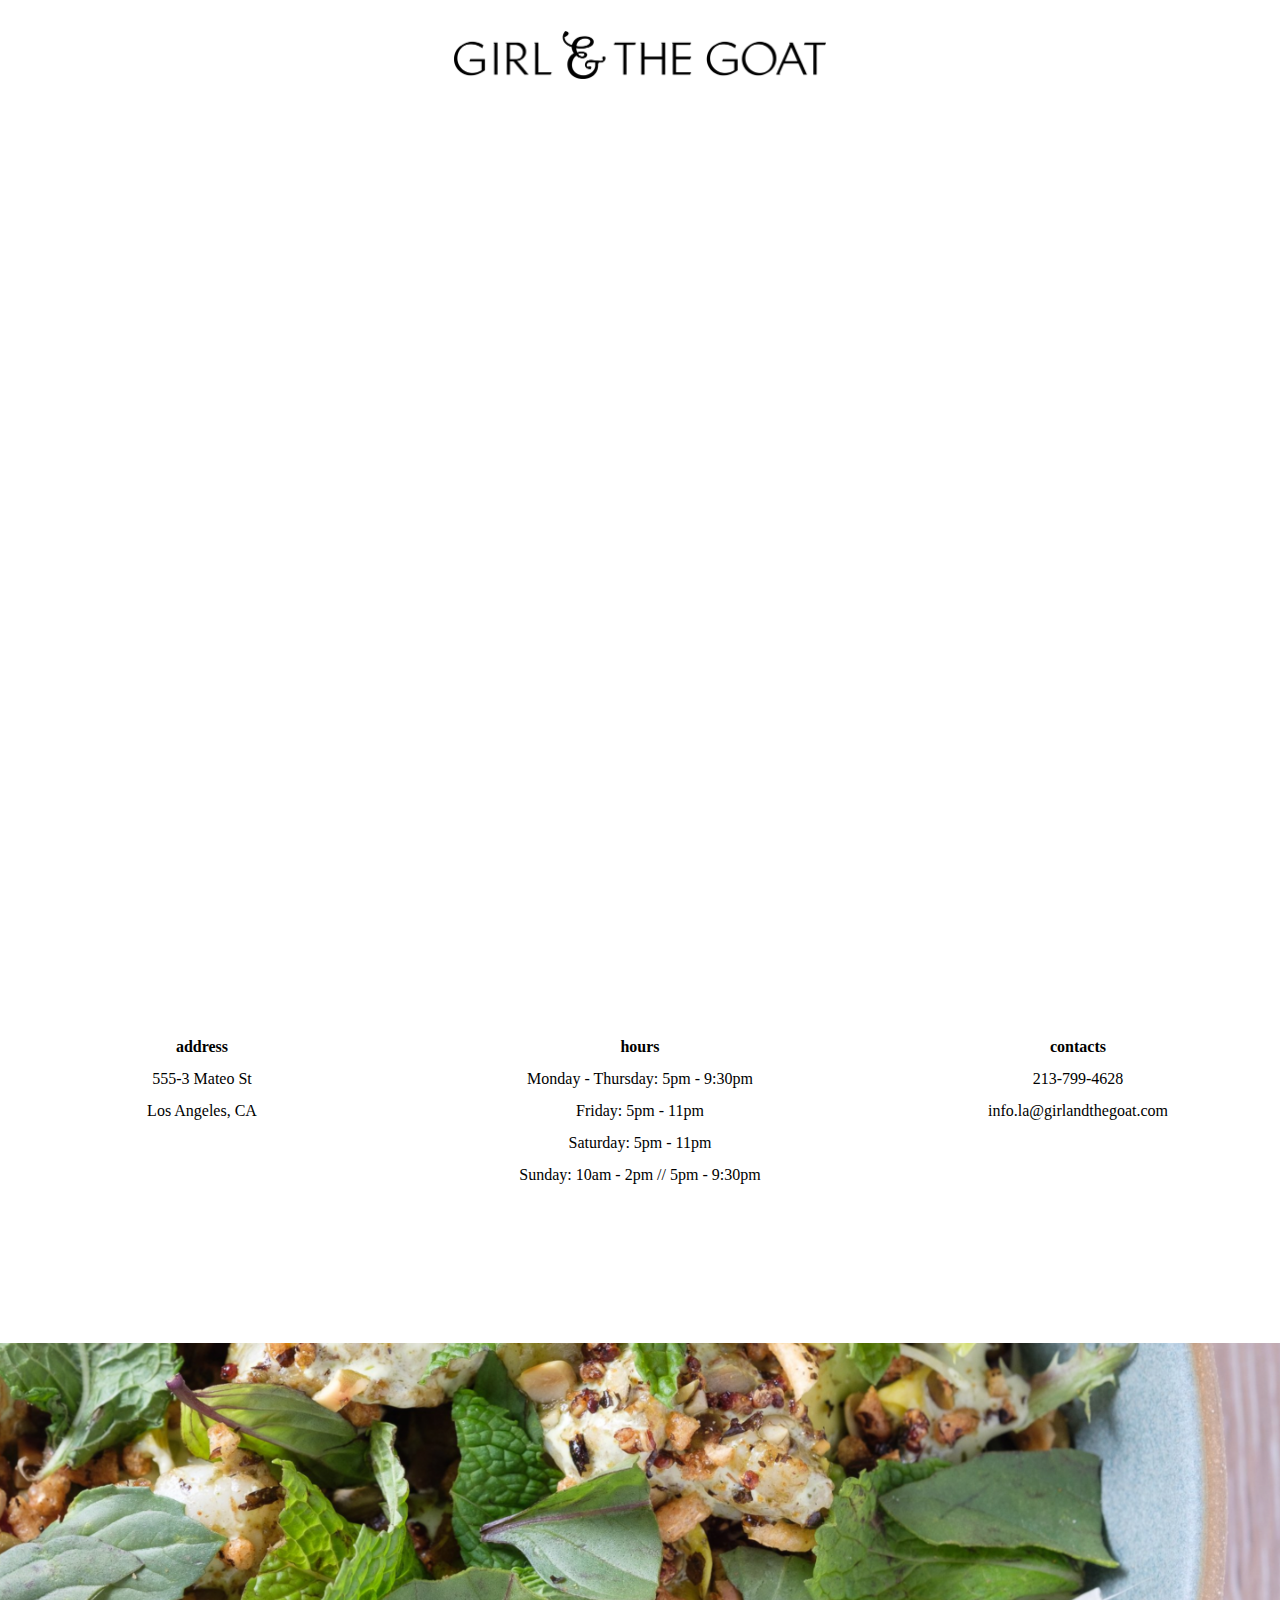
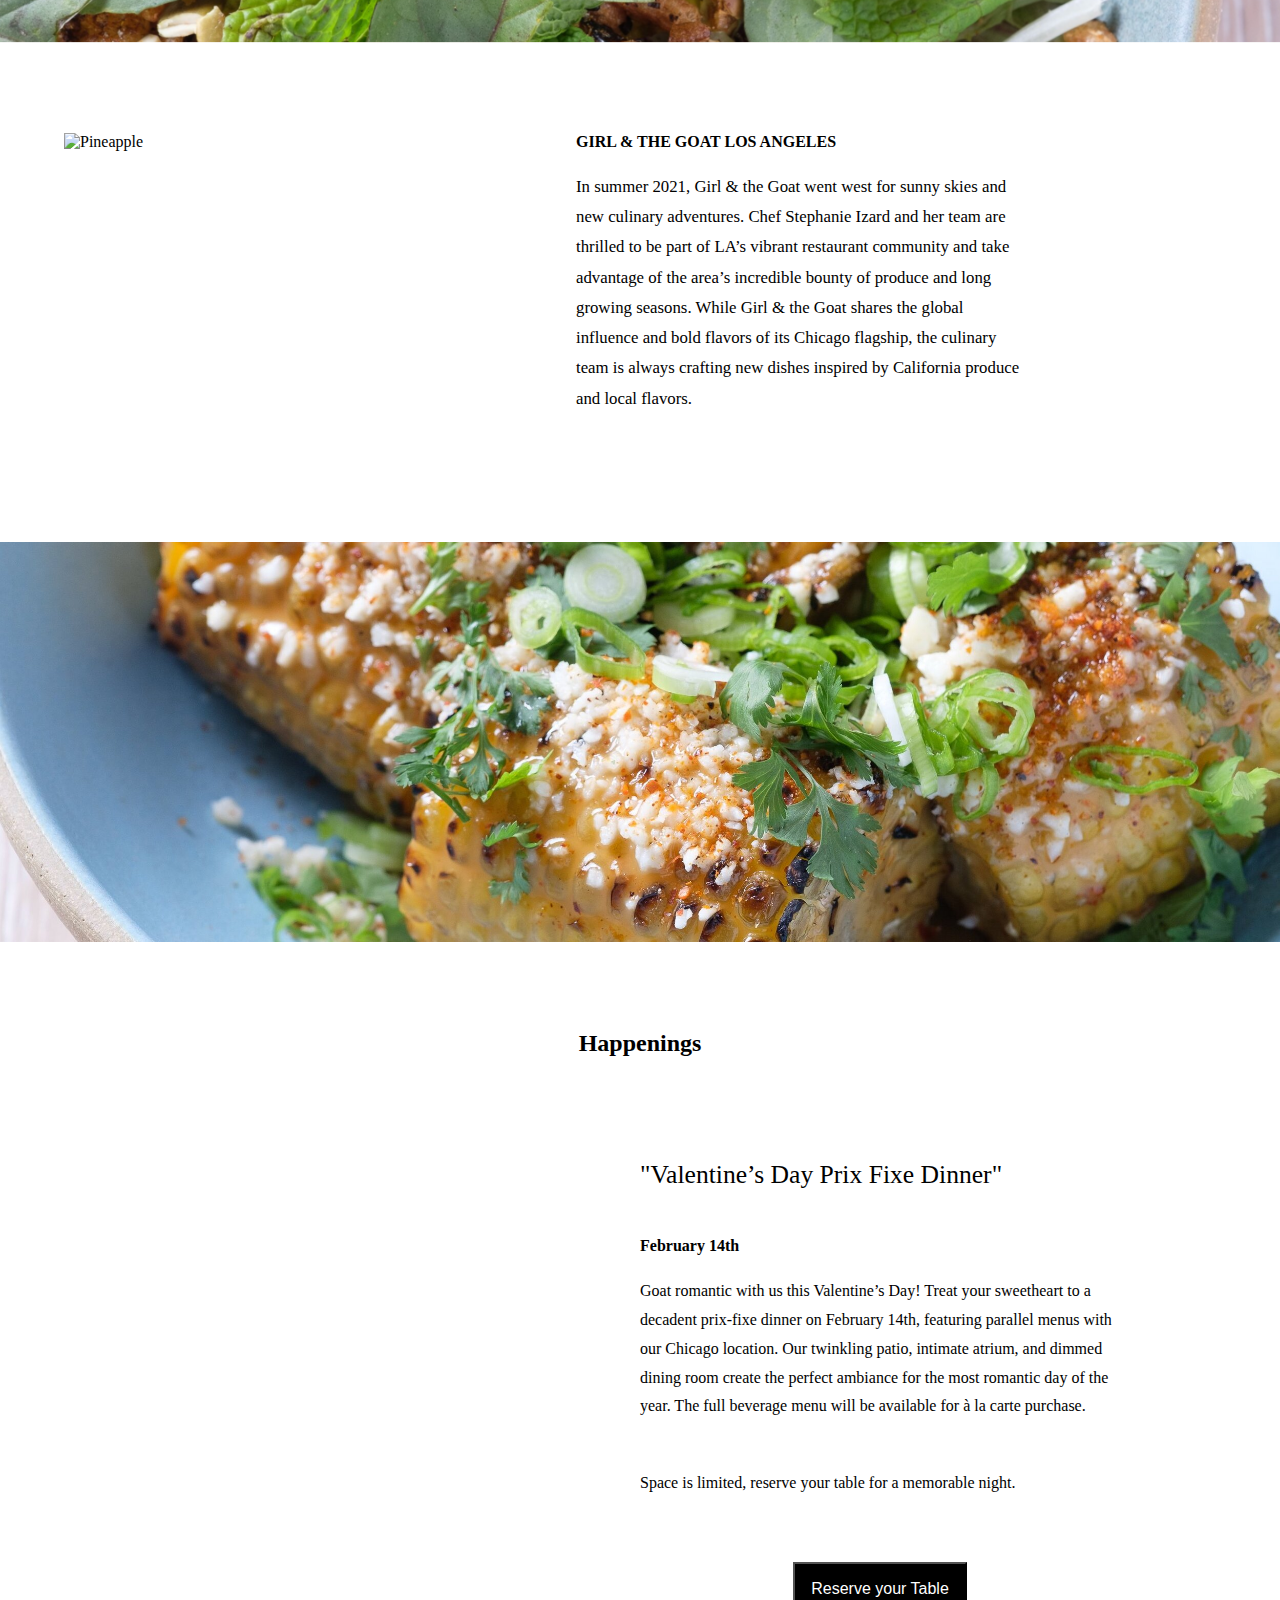
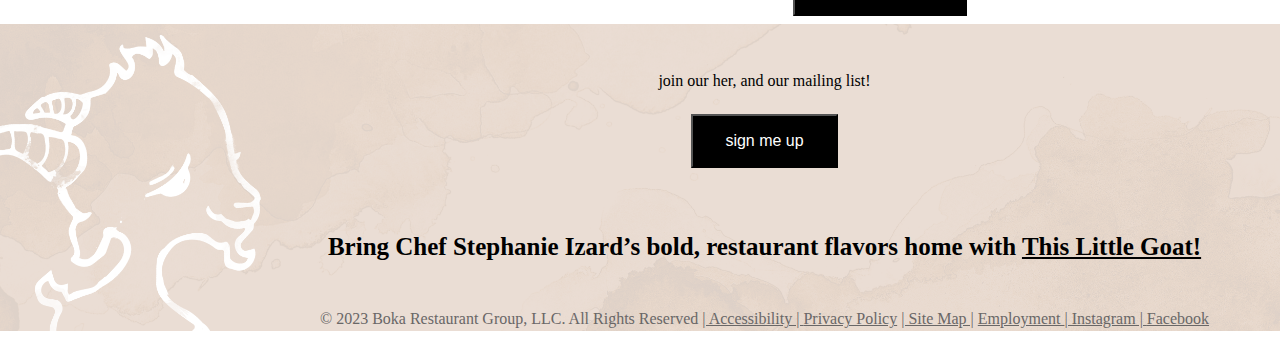
==== templates/losangelsSite.html @ e71ad2ef "losangeles site" ====
<!DOCTYPE html>
<html lang="en">

<head>
	<meta charset="UTF-8">
	<meta http-equiv="X-UA-Compatible" content="IE=edge">
	<meta name="viewport" content="width=device-width, initial-scale=1.0">
	<title>Los Angeles Branch</title>
	<link rel="stylesheet" href="/style.css">
</head>

<body>
	<div id="logoNav">
		<div class="logo_container_position">
			<a id="heading" href="/Users/shahadsuman/files/pythonPractice/Hotel_app_view/templates/index.html">
				<img src="/images/GGLA_Logos_Final_Horizontal.png" style="height:3em" alt="Girl and Goat">
			</a>
			<nav>
				<a class="links selected" href="#">Home</a>
				<a class="links" href="#">Menu</a>
				<a class="links" href="#"> Reservation</a>
				<a class="links" href="#">about</a>
				<a class="links" href="#">Private Events</a>
				<a class="links" href="#">Catering</a>
				<a class="links" href="#">Gift Cards</a>
			</nav>
		</div>
	</div>
	<div class="location_container">
		<div class="hotel_openning_info">
			<h4>address</h4>
			<span>555-3 Mateo St</span>

			<span> Los Angeles, CA </span>

		</div>
		<div class="hotel_openning_info">
			<h4>hours</h4>
			<span>Monday - Thursday: 5pm - 9:30pm</span>

			<span>Friday: 5pm - 11pm</span>

			<span>Saturday: 5pm - 11pm </span>

			<span>Sunday: 10am - 2pm // 5pm - 9:30pm</span>

			</span>
		</div>
		<div class="hotel_openning_info">
			<h4>contacts</h4>
			<span>213-799-4628 </span>

			<span> info.la@girlandthegoat.com</span>

		</div>
	</div>
	<div class="salad">
		<img src="/images/salad.png" alt="salads pic here">
	</div>


	<div class="chef">
		<div class="chef_img_div"><img
				src="https://images.squarespace-cdn.com/content/v1/6074918f3b8ac050203258fd/1624639968928-IRMTNRZISIGAXAO94Q49/Two-Chefs-In-Kitchen.jpg?format=1500w"
				alt="Pineapple" style="width:170px;height:170px;margin-right:15px;">
		</div>
		<div class="chef_txt">
			<h4>GIRL & THE GOAT LOS ANGELES</h4>
			<span>In summer 2021, Girl & the Goat went west for sunny skies and new culinary adventures. Chef Stephanie
				Izard and
				her team are thrilled to be part of LA’s vibrant restaurant community and take advantage of the area’s
				incredible bounty of produce and long growing seasons. While Girl & the Goat shares the global influence
				and
				bold flavors of its Chicago flagship, the culinary team is always crafting new dishes inspired by
				California
				produce and local flavors.</span>
		</div>
	</div>
	<div class="salad" id="salad3">
		<img src="/images/salad3.jpg" alt="salad3">
	</div>
	<h2>Happenings</h2>
	<div class="container container_small_screen">
		<div class="beverage">
			<img src="https://images.squarespace-cdn.com/content/v1/6074918f3b8ac050203258fd/6f24fce4-7945-458d-9859-777bc750377a/GGLA-Bubbly+Toast.jpg?format=1500w"
				alt="">
		</div>
		<div class="valentine_box">
			<h4 class="valentine_txt">"Valentine’s Day Prix Fixe Dinner"</h4>
			<strong>February 14th</strong>

			<p>
				Goat romantic with us this Valentine’s Day! Treat your sweetheart to a decadent prix-fixe dinner on
				February 14th, featuring parallel menus with our Chicago location. Our twinkling patio, intimate atrium,
				and dimmed dining room create the perfect ambiance for the most romantic day of the year. The full
				beverage menu will be available for à la carte purchase.


				<span>Space is limited, reserve your table for a memorable night.</span>
			</p>
			<div class="reserveBtn">
				<button>Reserve your Table</button>
			</div>
		</div>
	</div>
	<section class="last_section">
		<img src="/images/Footer_Background01.png" alt="">
		<div class="last_section_mailing">
			join our her, and our mailing list!
			<div>
				<button>sign me up</button>
			</div>
			<h4 style="font-size: 25px;">Bring Chef Stephanie Izard’s bold, restaurant flavors home with <a href="#">This Little Goat!</a></h4>
			<p style="color: #696767;">© 2023 Boka Restaurant Group, LLC. All Rights Reserved
				<a href="#">| Accessibility | </a> 
				<a href="#">Privacy Policy</a>
				<a href="#"> | Site Map |</a>
				<a href="#">Employment </a>
				<a href="#">| Instagram | </a>
				<a href=""> Facebook</a>
			</p>

		</div>
		</div>

	</section>
	<script>

		window.onload = function () {
			// Array of Images
			var backgroundImg = ["https://images.squarespace-cdn.com/content/v1/6074918f3b8ac050203258fd/a30cae6a-09f6-4d8d-851b-2581f26e13ea/GNG_LA_3622-2+smaller.jpg?format=2500w",
				"https://images.squarespace-cdn.com/content/v1/6074918f3b8ac050203258fd/66d66fce-0e76-49d9-a0d1-ef0da8c7416f/GALDOPHOTO_17June2021_GG+LAX_HG170.jpg?format=2500w",
				"https://images.squarespace-cdn.com/content/v1/6074918f3b8ac050203258fd/1654626023312-YVHX9PAP35T1N8F9H91X/GALDOPHOTO_16June2021_GG%2BLAX_HG084.jpg?format=2500w"
			]
			setInterval(changeImage, 2000);
			function changeImage() {
				var i = Math.floor((Math.random() * 3));
				var x = document.getElementById("logoNav");
				// document.x.style.backgroundImage = "url('" + backgroundImg[i] + "')";
				document.getElementById("logoNav").style.backgroundImage = "url('" + backgroundImg[i] + "')";
			}
		}

	</script>
</body>

</html>
---- style.css ----
* {
	/* margin:0; */
	padding:0;
	box-sizing: border-box;
}
.container {
	display: grid;
	grid-template-columns: 50% 50%;
	/* align-items: center; */
}
.a{
	cursor:pointer;
}
body{
	/* overflow-x: hidden; */
	margin: 0;

}
#logoNav{
	margin-top: 1em;
	width:auto;
	height:60rem;
	display:block;
	margin-left: -17px;
	margin-right: -17px;
	margin-top: -17px;
	padding-top: 3em;
	text-align: center;	
	background-repeat:no-repeat;
	background-size:cover;
	position: :sticky;
	/* -webkit-transition: all 2s linear;
	-moz-transition: all 2s linear;
	-o-transition: all 2s linear;
	transition: background-image 2s linear; */
	transition: top 2s ease 0s; /* only transition top property */
}
.logo_container_position{
	/* position: -webkit-sticky;
	position: sticky; */
	top:0;
	/* position:fixed;
	margin-left:26em; */
	margin: auto;
}
#logNav img{
	height: 2em;
	margin-top: 10em;
}
nav{
	padding :2.5em;
}

nav a{
	text-decoration: none;
	color:white;
	padding: 1em 0.5em;	
}

.location_container{
	display:grid;
	grid-template-columns: repeat(3, 1fr);
	/* align-items: center; */
	justify-content: center;
	background-color: #ffffff;
	margin-left: -17px;
	margin-right: -17px;
	padding:5rem 0;
	
}
.hotel_openning_info{
	display:flex;
	flex-direction:column;
	padding: 0.5em;
	text-align: center;
	line-height: 2em;
}
.salad img{
	width: 100%;
	height:auto;
	margin:4rem 0;
	object-fit: cover;
}
.hotel_openning_info h4{
	margin:0;
}
.chef{
	background-color: #ffffff;
	padding-bottom:4rem;
}
.chef_img_div{
	padding-left :4rem;
	
}
.chef_img_div img{
	float: left;
	width:40% !important; 
	height:auto !important; 
	/* padding:4rem 4rem 0;	 */
}
.chef span{
	font-family:fairplex-wide;
	font-size:16.8px;
	line-height:1.8;
	margin:14px 0px 0px;
}

.chef_txt{
	width:80%;
	padding-left: 45%;
}
#salad3 img{
	height:400px !important;
}
h2{
	text-align:center;
}
.beverage img{
	width: 100%;
    height: auto;
    padding: 6rem;
}
.valentine_box{
    line-height: 1.8;
	
}
.valentine_txt{
	padding-top: 2.6rem !important;
	font-size: calc(1.6 * 1rem);
	font-weight:lighter;
	/* font: 400 16px/24px Google Sans,-apple-system,BlinkMacSystemFont,sans-serif; */
	/* color: #5f6368; */
}
.valentine_box p{
	/* position: relative; */
	max-width: 480px;
}
.valentine_box p span{
	display: inline-block;
    padding: 3em 0;
}
.valentine_box button{
	/* position: absolute; */
	padding: 1em;
	margin-bottom:0.5em;
    background-color: black;
    color: white;
    font-size: medium;
}
.reserveBtn{
	max-width: 480px;
	display:flex;
	justify-content: center;
	align-items: center;
}
.last_section{
	position: relative;
	text-align: center;
}
.last_section img {
	width:100%;
	height: auto;
	
}
.last_section_mailing{
	position: absolute;
	top: 3em;
	left: 20em;
	display: flex;
	flex-direction: column;
}
.last_section button{
	background-color: black;
	padding: 1em 2em;
	margin: 1.5em 0 2em 0;
    color: white;
    font-size: medium;
}
.last_section a{
	color:black;
}
.last_section p a{
	color:#696767;
}

@media only screen and (max-width: 700px) {
	.location_container{
		display:flex;
		flex-direction: column;
	}
	#logoNav{
		height:auto;
	}
	
	.container_small_screen{
		display:flex;
		flex-direction: column;
		align-items: center;
	}
	.container_small_screen img{
		padding:0em;
	}
	.last_section{
		position: relative;
		margin:auto;
	}
	.last_section img{
		width: 100%;
		height: auto;
		object-fit: cover;
	}
	.last_section_mailing{
		position: absolute;
		display: block;
		left: 0;
		background-color:#a17f41;	
	}

}
@media only screen and (max-width: 1160px)
{
	.chef_txt{
		width:auto;
		padding:0;
	}
}
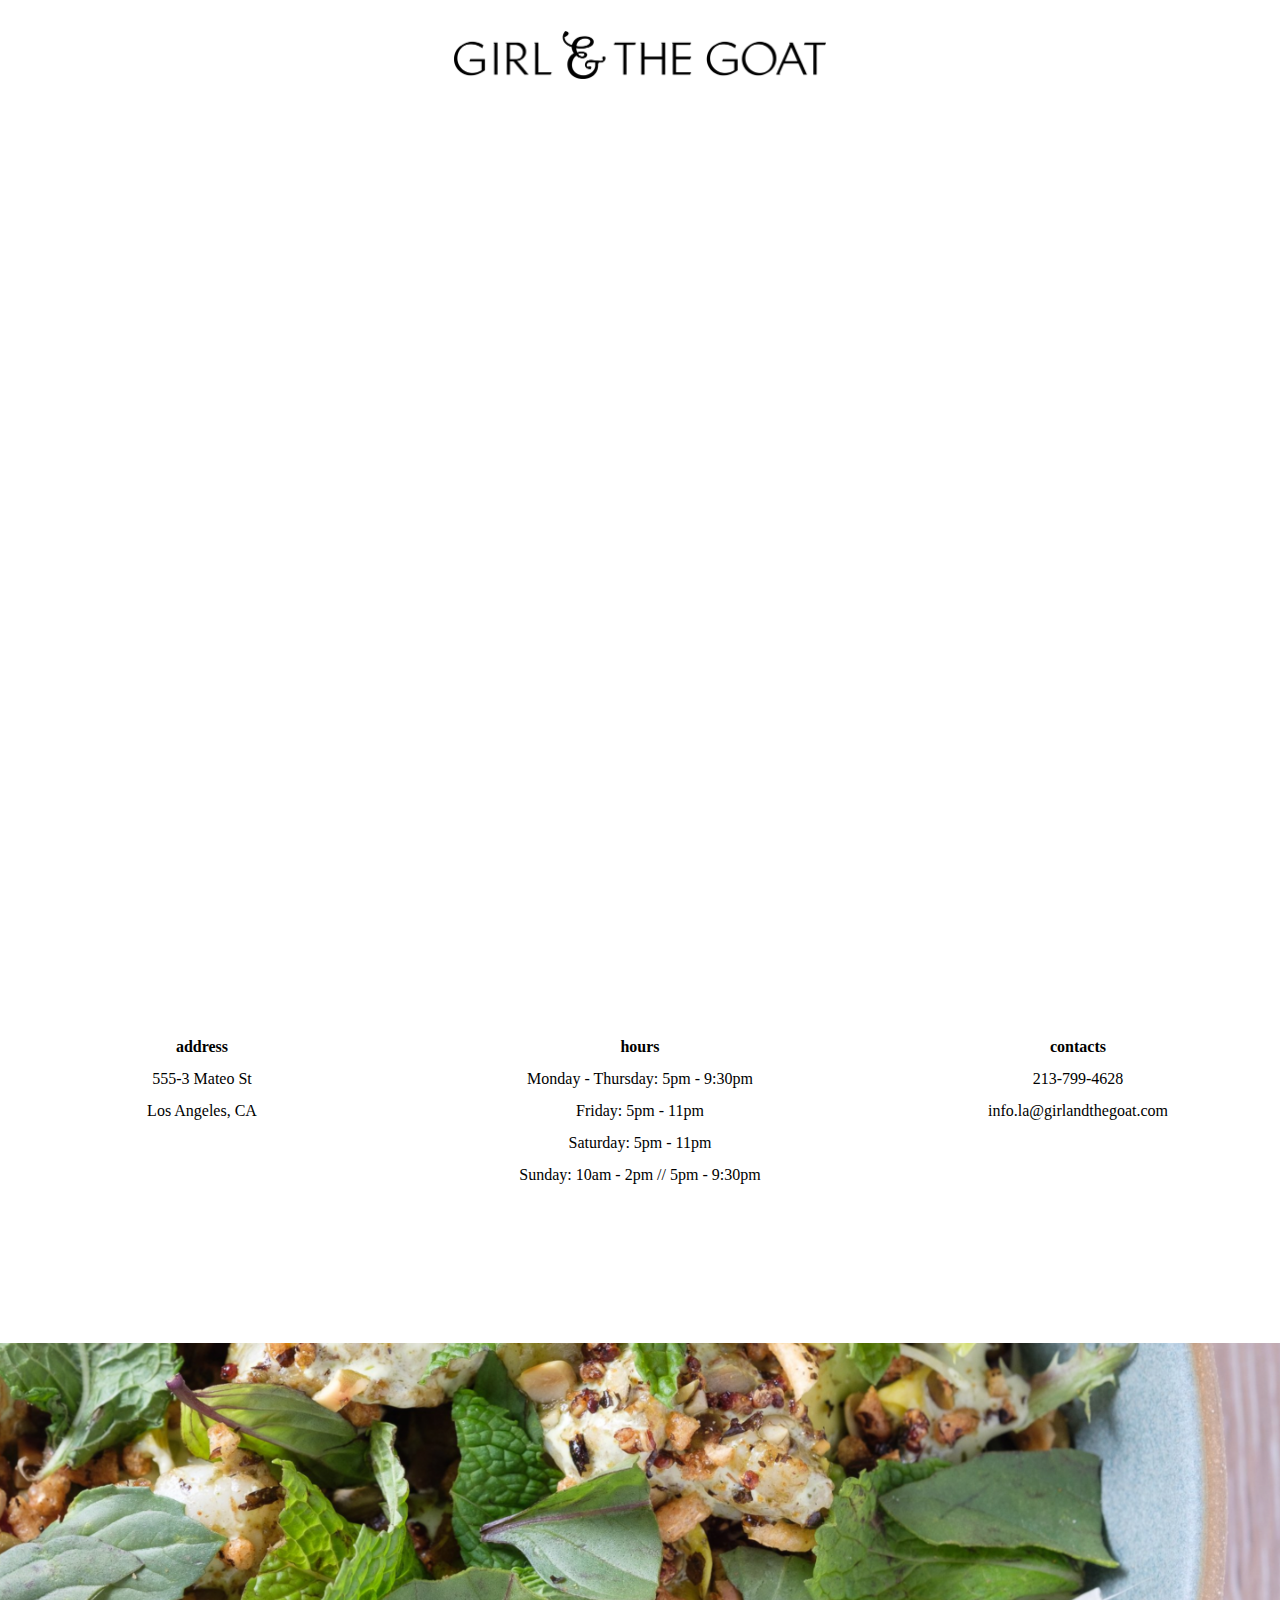
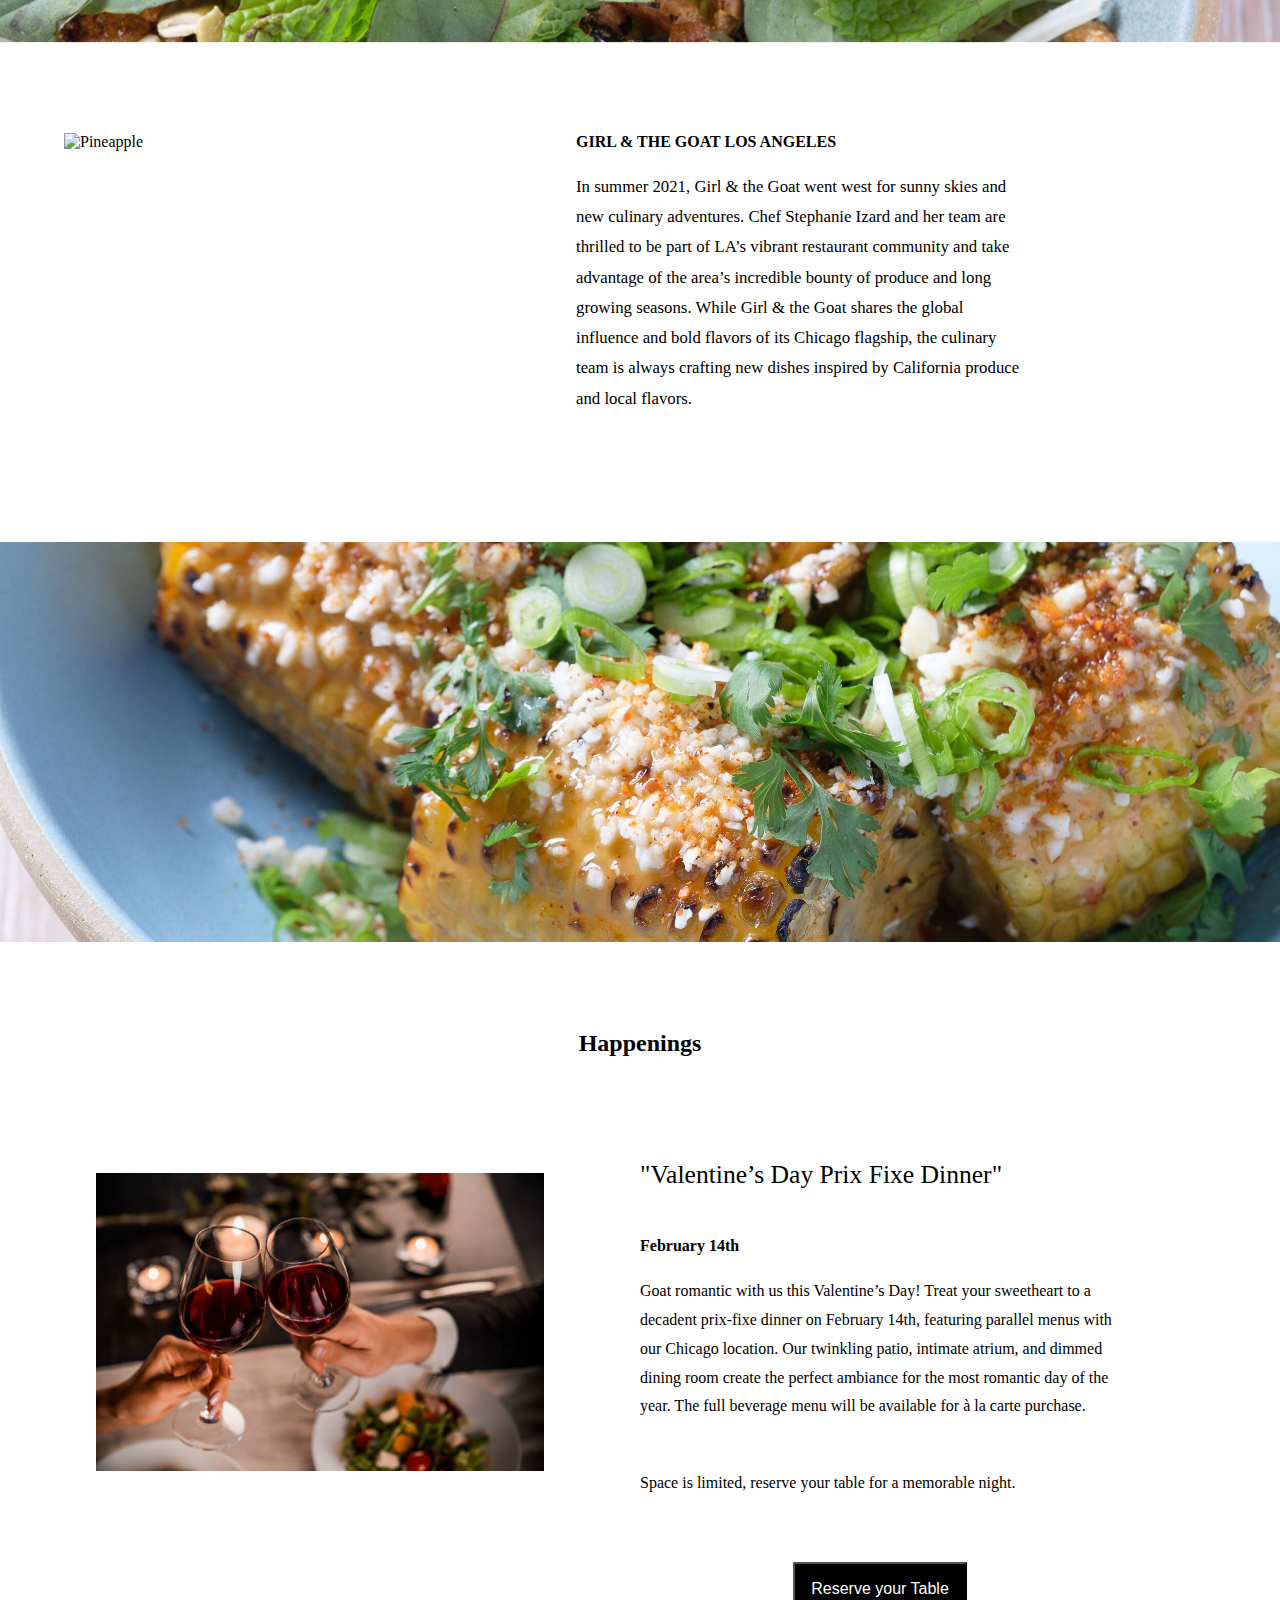
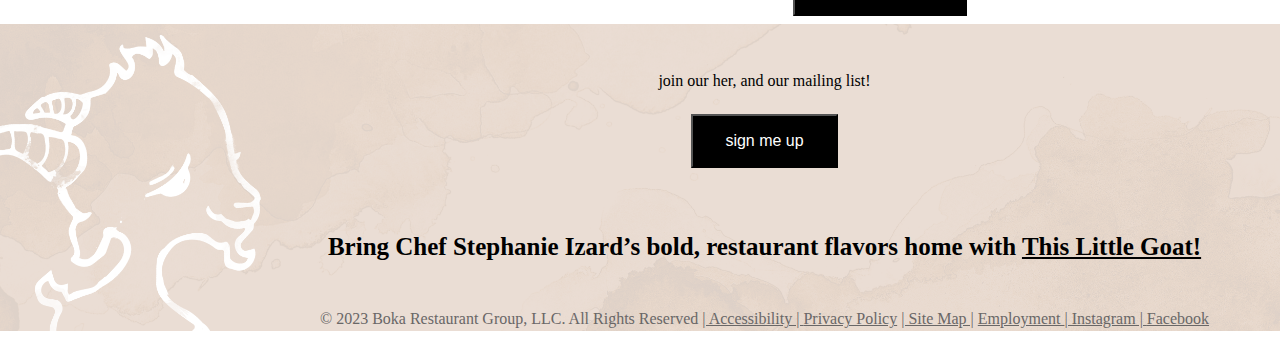
==== commit 53de3bd1: "private events  html page" ====
--- a/templates/losangelsSite.html
+++ b/templates/losangelsSite.html
@@ -82,7 +82,7 @@
 	<h2>Happenings</h2>
 	<div class="container container_small_screen">
 		<div class="beverage">
-			<img src="https://images.squarespace-cdn.com/content/v1/6074918f3b8ac050203258fd/6f24fce4-7945-458d-9859-777bc750377a/GGLA-Bubbly+Toast.jpg?format=1500w"
+			<img src="/images/valentine.jpg"
 				alt="">
 		</div>
 		<div class="valentine_box">
--- a/style.css
+++ b/style.css
@@ -28,7 +28,7 @@
 	text-align: center;	
 	background-repeat:no-repeat;
 	background-size:cover;
-	position: :sticky;
+	position:sticky;
 	/* -webkit-transition: all 2s linear;
 	-moz-transition: all 2s linear;
 	-o-transition: all 2s linear;
@@ -55,6 +55,10 @@
 	text-decoration: none;
 	color:white;
 	padding: 1em 0.5em;	
+}
+
+.fixedBackgroundImg{
+	background-image:url(/images/GNG_LA_3622-2+smaller.jpg);
 }
 
 .location_container{
@@ -217,6 +221,22 @@
 	}
 
 }
+
+
+/* Reservation html page style */
+.booking_info h1,h5{
+	color:white;
+}
+.book_table{
+	background: black;
+	width: 10em;
+	margin: 0.5rem auto;
+	padding:0.1rem;
+}
+.booking_info div input{
+	margin:1.5rem;
+	padding:0.5rem;
+}
 @media only screen and (max-width: 1160px)
 {
 	.chef_txt{
